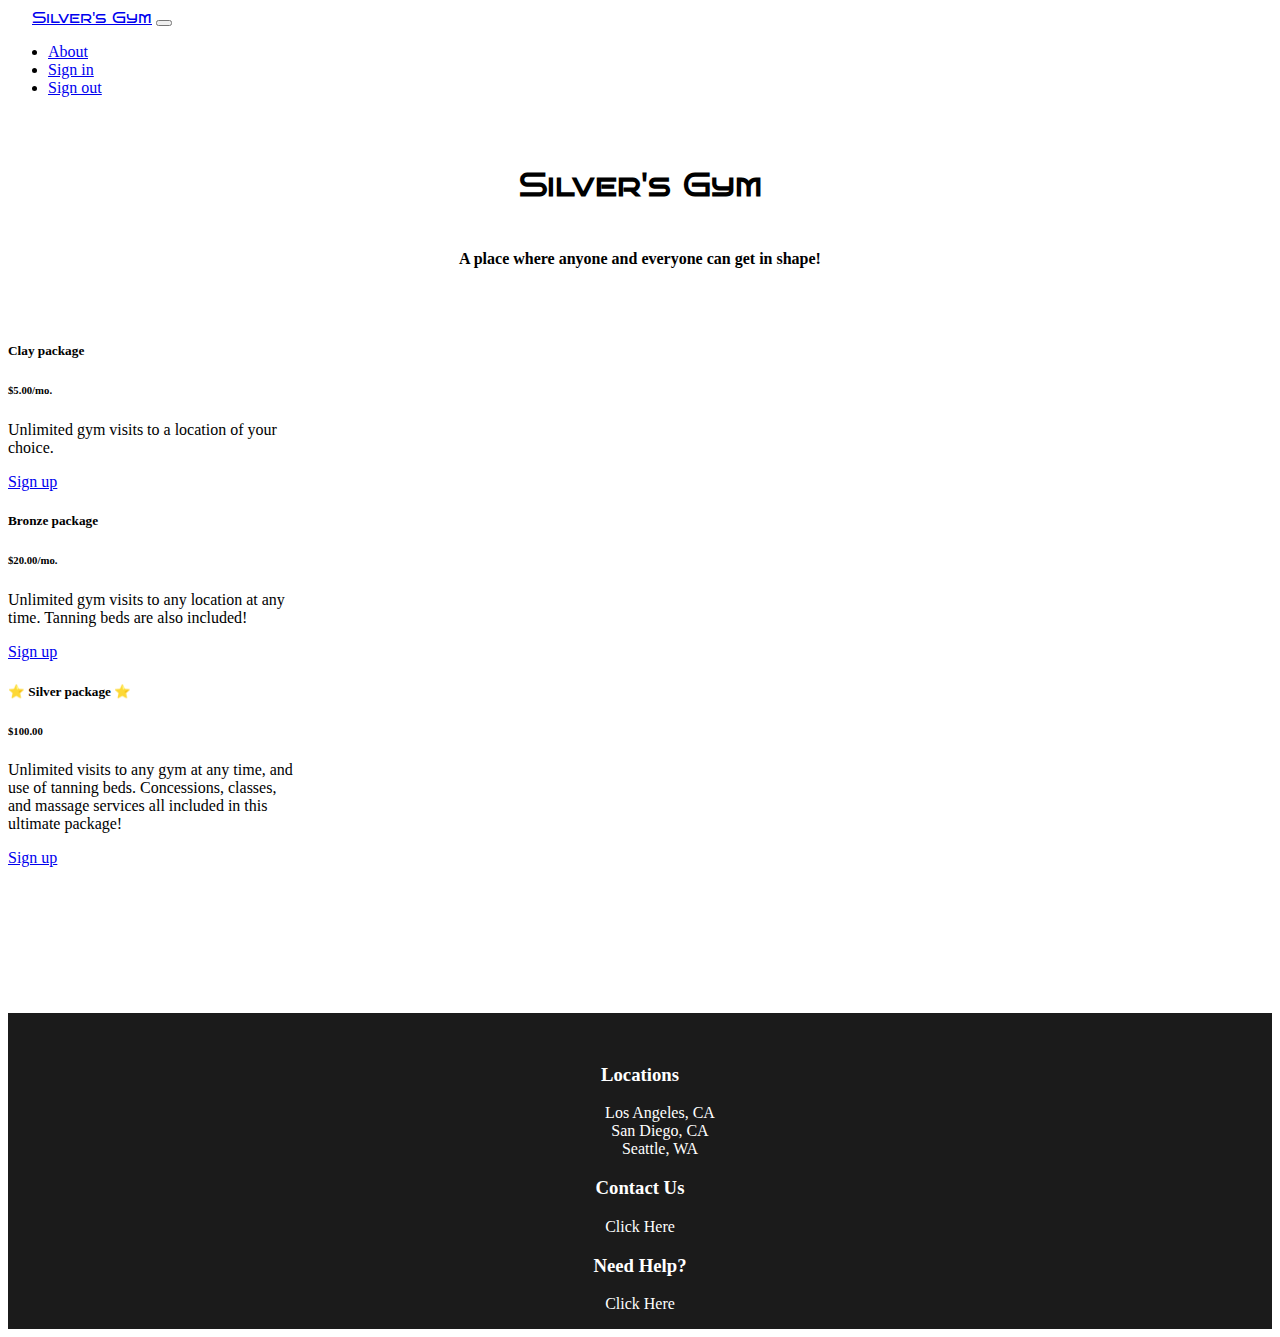
==== about.html @ 700c6d68 "final-commit" ====
<!DOCTYPE html>
<html lang="en">
<head>
    <meta charset="UTF-8">
    <meta http-equiv="X-UA-Compatible" content="IE=edge">
    <meta name="viewport" content="width=device-width, initial-scale=1.0">
    <title>Silver's Gym</title>
    <link rel="stylesheet" href="./styles.css">
    <link href="https://cdn.jsdelivr.net/npm/bootstrap@5.3.0-alpha3/dist/css/bootstrap.min.css" rel="stylesheet" integrity="sha384-KK94CHFLLe+nY2dmCWGMq91rCGa5gtU4mk92HdvYe+M/SXH301p5ILy+dN9+nJOZ" crossorigin="anonymous">    <link href="https://cdn.jsdelivr.net/npm/bootstrap@5.3.0-alpha3/dist/css/bootstrap.min.css" rel="stylesheet" integrity="sha384-KK94CHFLLe+nY2dmCWGMq91rCGa5gtU4mk92HdvYe+M/SXH301p5ILy+dN9+nJOZ" crossorigin="anonymous">
    <link rel="preconnect" href="https://fonts.googleapis.com">
    <link rel="preconnect" href="https://fonts.gstatic.com" crossorigin>
    <link href="https://fonts.googleapis.com/css2?family=Bruno+Ace+SC&display=swap" rel="stylesheet">
</head>
<body>
    <nav class="navbar navbar-expand-lg navbar-dark bg-dark">
        <a class="navbar-brand" href="./index.html">Silver's Gym</a>
        <button class="navbar-toggler" type="button" data-toggle="collapse" data-target="#navbarSupportedContent" aria-controls="navbarSupportedContent" aria-expanded="false" aria-label="Toggle navigation">
            <span class="navbar-toggler-icon"></span>
        </button>
        <div class="collapse navbar-collapse" id="navbarSupportedContent">
            <ul class="navbar-nav mr-auto">
                <li class="nav-item active">
                    <a class="nav-link" href="./about.html">About</a>
                </li>
                <li class="nav-item">
                    <a class="nav-link" href="./sign-in.html">Sign in</a>
                </li>
                <li class="nav-item">
                    <a class="nav-link" href="./sign-out.html">Sign out</a>
                </li>
            </ul>
        </div>
    </nav>

    <div class="container">
        <div class="about-top">
            <h1 class="logo">Silver's Gym</h1>
            <h4>A place where anyone and everyone can get in shape!</h4>
        </div>
        <div class="about-body">
            <div class="row">

                <div class="card mx-auto" style="width: 18rem;">
                    <div class="card-body">
                    <h5 class="card-title">Clay package</h5>
                    <h6 class="card-subtitle mb-2 text-muted">$5.00/mo.</h6>
                    <p class="card-text">Unlimited gym visits to a location of your choice.</p>
                    <a href="./sign-in.html" class="btn btn-primary sign-up">Sign up</a>                    </div>
                </div>

                <div class="card mx-auto" style="width: 18rem;">
                    <div class="card-body">
                    <h5 class="card-title">Bronze package</h5>
                    <h6 class="card-subtitle mb-2 text-muted">$20.00/mo.</h6>
                    <p class="card-text">Unlimited gym visits to any location at any time. Tanning beds are also included!</p>
                    <a href="./sign-in.html" class="btn btn-primary sign-up">Sign up</a>                    </div>
                </div>

                <div class="card mx-auto" style="width: 18rem;">
                    <div class="card-body">
                    <h5 class="card-title">⭐ Silver package ⭐</h5>
                    <h6 class="card-subtitle mb-2 text-muted">$100.00</h6>
                    <p class="card-text">Unlimited visits to any gym at any time, and use of tanning beds. Concessions, classes, and massage services all included in this ultimate package!</p>
                    <a href="./sign-in.html" class="btn btn-primary sign-up">Sign up</a>                    </div>
                </div>
            </div>
        </div>
    </div>

    <footer>
        <div class="row">
            <div class="col">
                <h3>Locations</h3>
                <ul style="list-style: none;">
                    <li class="locations">Los Angeles, CA</li>
                    <li class="locations">San Diego, CA</li>
                    <li class="locations">Seattle, WA</li>
                </ul>
            </div>
            <div class="col">
                <h3>Contact Us</h3>
                <a class="help disabled">Click Here</a>
            </div>
            <div class="col">
                <h3>Need Help?</h3>
                <a class="help disabled">Click Here</a>
            </div>
        </div>
    </footer>
</body>
</html>
---- styles.css ----
.navbar-brand{
    padding-left: 1.5rem;
    font-family: 'Bruno Ace SC', cursive;
}

.sign-out{
    text-align: center;
}

#sign-in{
    width: 40%;
}

h2{
    padding: 2rem 0;
}

form{
    padding: 2rem 1.5rem;
}

#sign-in-button{
    margin-top: 1rem;
}

footer{
    text-align: center;
    padding: 2rem 0 1rem;
    background-color: rgb(27, 27, 27); 
    color: white;
}

.container{
    position: relative;
    min-height: 100vh;
    width: 100%;
}

.about-top{
    text-align: center;
    padding: 2rem 0;
}

.logo{
    font-family: 'Bruno Ace SC', cursive;
    padding-bottom: 1.5rem;
}
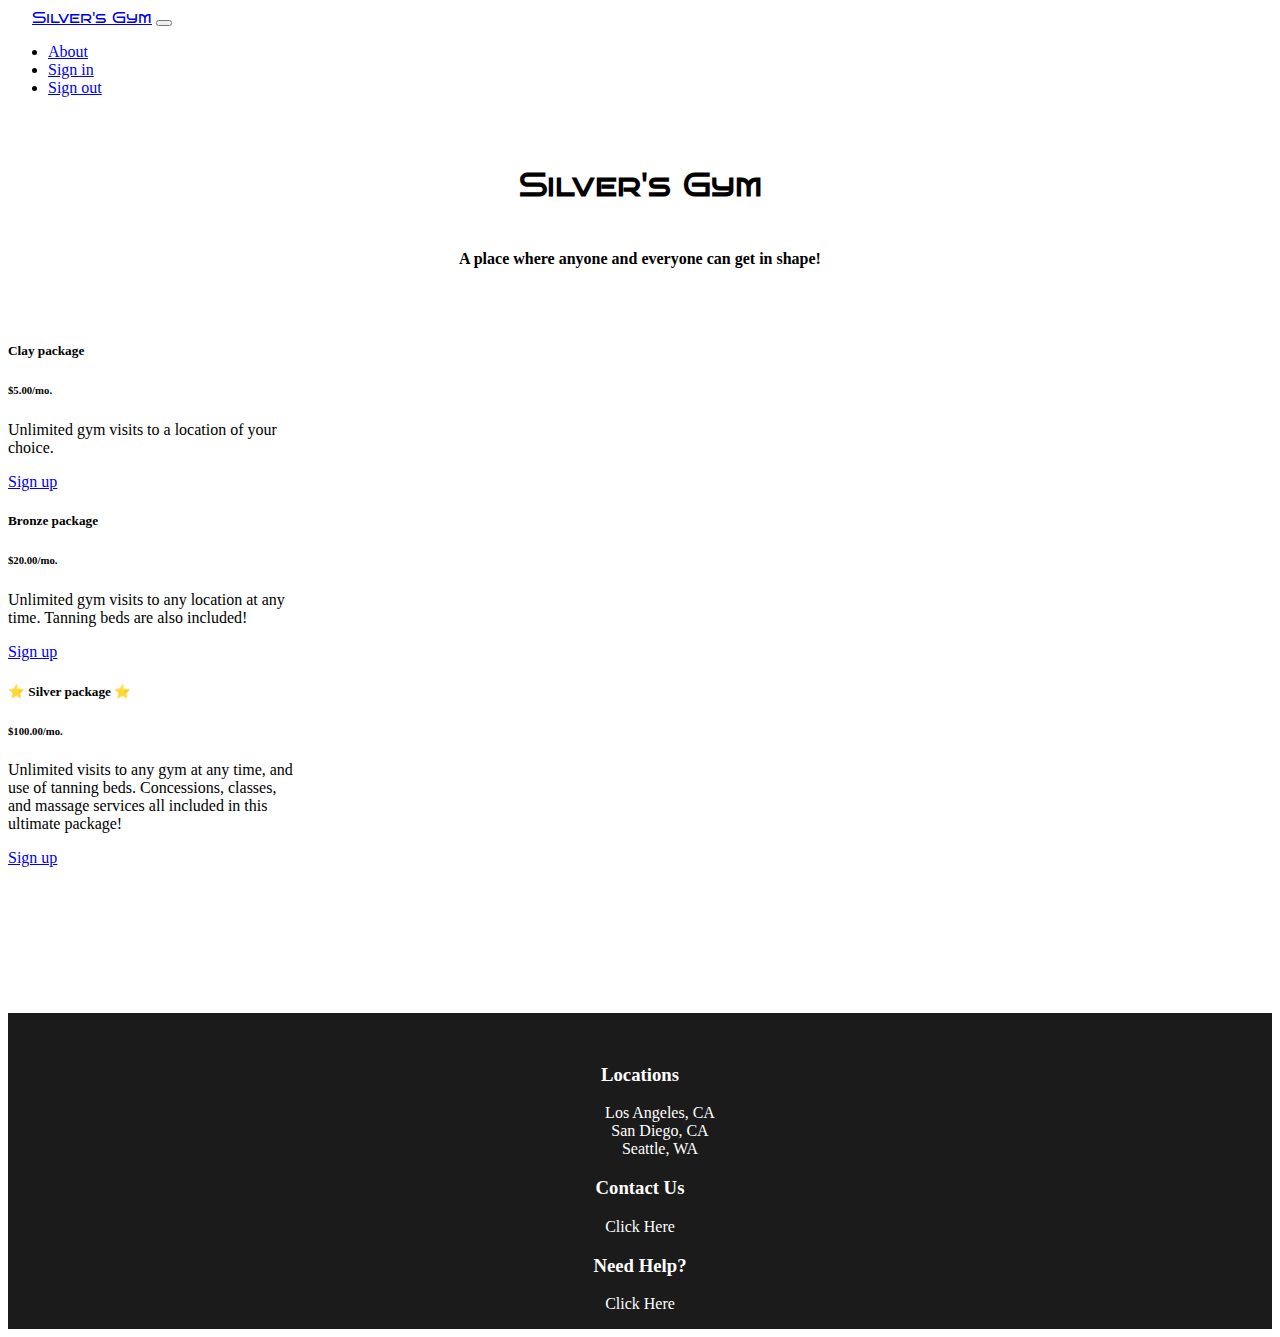
==== commit a1e3216a: "final-commit-1" ====
--- a/about.html
+++ b/about.html
@@ -59,7 +59,7 @@
                 <div class="card mx-auto" style="width: 18rem;">
                     <div class="card-body">
                     <h5 class="card-title">⭐ Silver package ⭐</h5>
-                    <h6 class="card-subtitle mb-2 text-muted">$100.00</h6>
+                    <h6 class="card-subtitle mb-2 text-muted">$100.00/mo.</h6>
                     <p class="card-text">Unlimited visits to any gym at any time, and use of tanning beds. Concessions, classes, and massage services all included in this ultimate package!</p>
                     <a href="./sign-in.html" class="btn btn-primary sign-up">Sign up</a>                    </div>
                 </div>
